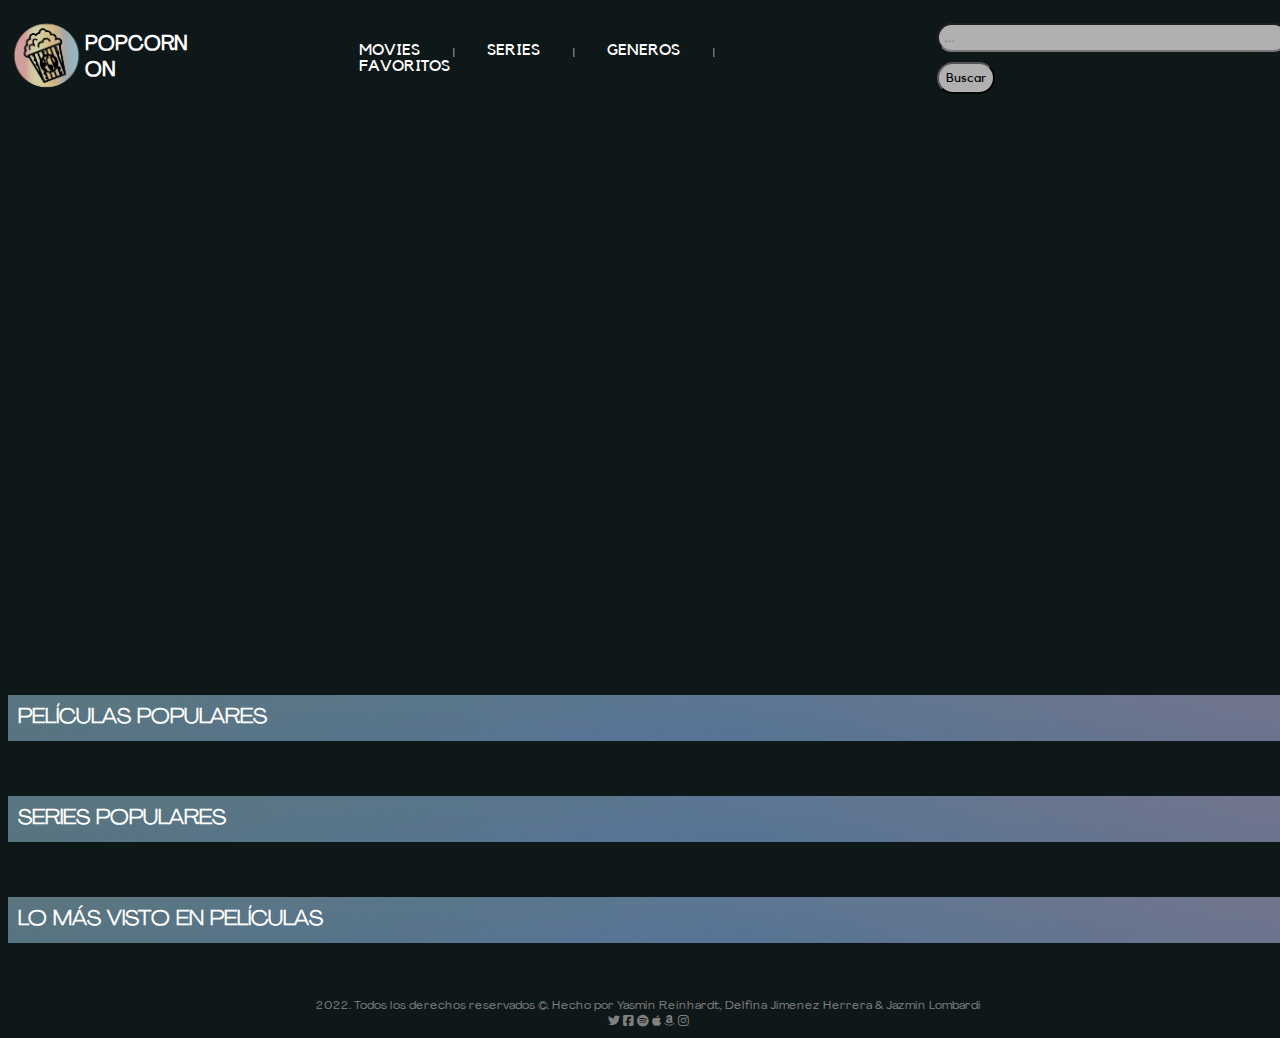
==== index.html @ a882bf92 "hice el index js y modifique" ====
<!DOCTYPE html>
<html lang="en">
<head>
    <meta charset="UTF-8">
    <meta http-equiv="X-UA-Compatible" content="IE=edge">
    <meta name="viewport" content="width=device-width, initial-scale=1.0">
    <link rel="stylesheet" href="./css/index.css">
    <link rel= "stylesheet" href= https://cdnjs.cloudflare.com/ajax/libs/font-awesome/6.1.2/css/all.min.css>
    <title>Home</title>
</head>
<body>
    <header class= "header">
        <img class="logo" src="./img1/logo.png" alt="Logo"> 
        <h1 class= "tit">POPCORN ON</h1> 
        <nav class="menu">
            <a href="./index.html">MOVIES</a>    |     <a href= "./index.html">SERIES</a>     |    <a href="./genres.html">GENEROS</a>     |     <a href="./favorite.html">FAVORITOS</a>
          </nav>
    <form action="./search-results.html" method="GET" class="input">
    <input type="search" name="busqueda" size="40" maxlength="40" placeholder="..." class="buscador">
    <p class="alert"></p>
        <input type="submit" value="Buscar" class="botonBuscador">
           </form>
    </header>
    <div class="video-wrapper">
        <video playsinline autoplay muted loop poster="reyleon">
          <source src="./img1/videorey.mp4" type="video/mp4">
          Your browser does not support the video tag.
        </video>
    </div>
    <main>
        <h2 class= "barras">   PELÍCULAS POPULARES</h2>
        <section class="peliculaspop">
        </section>
        
     
        <h2 class= "barras">   SERIES POPULARES</h2>
        <section class="peliculaspop">
        </section>
       
        <h2 class= "barras">   LO MÁS VISTO EN PELÍCULAS</h2>
        <section class="peliculaspop">
        </section>
    </main>
    <footer class="footer"> 2022. Todos los derechos reservados ©. Hecho por Yasmin Reinhardt, Delfina Jimenez Herrera & Jazmin Lombardi
        <div>
            <i class="fa-brands fa-twitter"></i>
            <i class="fa-brands fa-square-facebook"></i>
            <i class="fa-brands fa-spotify"></i>
            <i class="fa-brands fa-apple"></i>
            <i class="fa-brands fa-amazon"></i>
            <i class="fa-brands fa-instagram"></i>
        </div>
    </footer>
<script src="./js/index.js"></script>
<script src="./js/botonbuscador.js"></script>
</body>

     </html>
---- css/index.css ----
*{
    box-sizing: border-box;
}
body{
    background-color: #0f1819;
    width: 100%;
}
.header { 
    display: flex;
    height: 100px;
    font-size: 10px;
    color: rgb(255, 255, 255); 
}
.tit {
    align-self: center;
    font-family: AgrandirR;
    font-weight: bold;
}
.menu a {
    font-size: 16px;
    font-family: Kollektif;
    color: rgb(255, 255, 255);  
    text-decoration: none;
    padding: 30px;
    transition: color .5s;
}
.menu a:hover {
    color: pink;
}
.menu {
    align-self: center;
    padding: 120px;
}    
      
.input {
    align-self: center;
}
.buscador {
    border-radius: 30px;
    outline: none;
    padding: 5px;
    background-color: rgba(227, 224, 224, 0.763);
}
.botonBuscador {
    border-radius: 30px;
    padding: 7px;
    background-color: rgba(227, 224, 224, 0.763);
    font-family:Kollektif ;

}
.video-wrapper { /* el container del video */
    position: relative;
  
    width: 201vh;
    height: 570px;
  
    /* Propiedad para que el video no sobrepase el div */
    overflow: hidden;
  
    /* Centramos el contenedor */
    text-align: center;
    display: flex;
    align-items: center;
    justify-content: center;
  }
  video {
    /** Con esto se simula el efecto background image */
    object-fit: cover;
    width: 100%;
    height: 100%;
  
    position: absolute;
    top: 0;
    left: 0;
  }
.barras{ 
    font-size: 20px;
    color: rgb(255, 255, 255);
    background-image: url(../img1/grad.png);
    font-family: AgrandirW;
    font-weight: bolder;
    padding: 10px;
}   
.peliculaspop {
   display: flex;
    flex-wrap: wrap;
    flex-direction: row;
    justify-content: space-around; 
    margin: 1% 1% 3% 1%;

}
.pelicula{
    width: 250px;
    height: 150px;
    display: flex;
    flex-wrap: wrap;
    padding: 10px;
    justify-content: center;
    margin: 2px;
}
.imagenport{
    width: 100%;
}
.imagenport:hover { /* Para que se agrande la foto cuando la seleccionas */
    width: 270px;
}

.titaño{
    color: rgb(255, 255, 255);
    text-align: center;
    font-size: 10px;
    font-family: Kollektif;
}
.footer {
    width: 100%;
    font-size: 12px;
    font-family: AgrandirR ;
    text-align: center;
    color: grey;
}
@font-face { /** para agregar nuevas tipografías, descargamos en ttf y creamos carpeta */
    font-family: Kollektif;
    src: url(../tipografias/Kollektif.ttf);
} 
@font-face {
    font-family: AgrandirR ;
    src: url(../tipografias/Agrandir-Regular.ttf);
}
@font-face {
    font-family: AgrandirW;
    src: url(../tipografias/Agrandir-WideLight.ttf);
}
@media (max-width: 450px) {
    .video-wrapper {
       display: none;
      }
      video {
       display: none;
      }
      .barras{
    padding: 2px;
    width: 100%;
}
.header { 
    height: 80px;
    font-size: 10px; 
    width: 90%;
    margin: 0px; 
    padding: 0px;
}
.tit {
   font-size: 15px;
}
.menu a {
    font-size: 14px;
    padding: 5px;  
}
.menu {
    align-self: center;
    padding: 30px;
}         
.buscador {
    max-width: 20%;
     padding: 1px;
 }
 .botonBuscador {
     padding: 1px;
     max-width: 50%;
 }
 .input {
     width: 35%;
 }
.pelicula {
    margin-bottom: 10%;
}
.footer {
    font-size: 9px;
    margin: 2px;
    padding: 0px;
    align-items: center;
}
.peliculaspop{
    flex-direction: column;
    align-items: center;
}
body {
    margin: 1px;
}
}
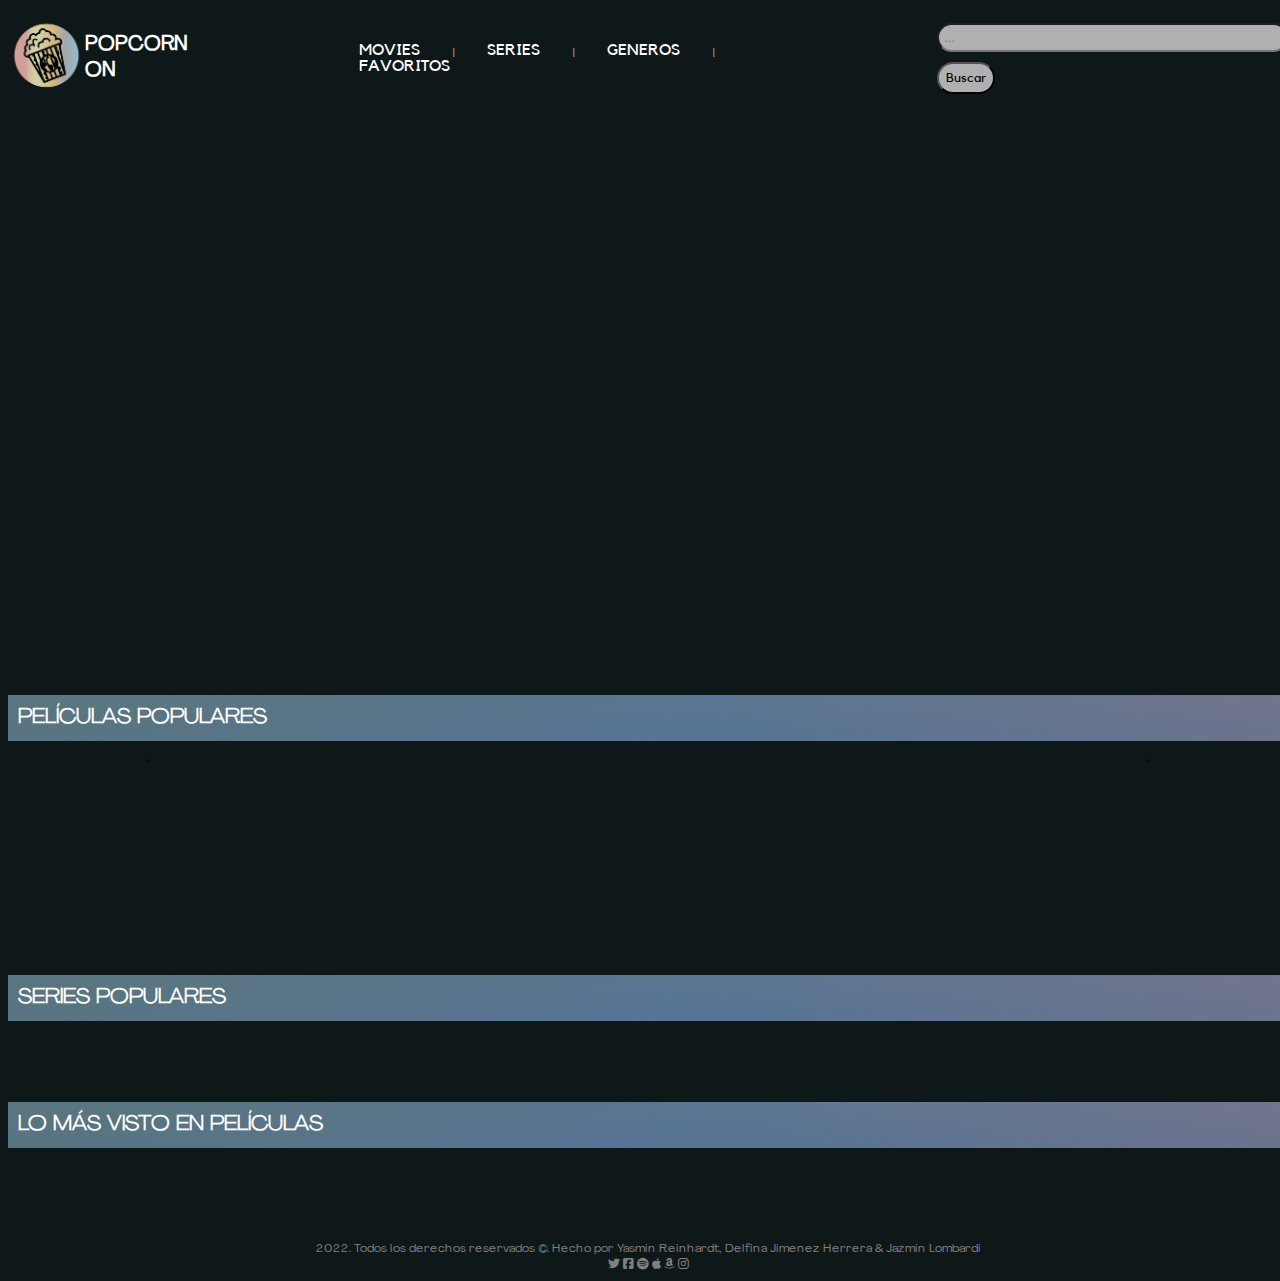
==== commit 3884b6ab: "css" ====
--- a/index.html
+++ b/index.html
@@ -5,6 +5,8 @@
     <meta http-equiv="X-UA-Compatible" content="IE=edge">
     <meta name="viewport" content="width=device-width, initial-scale=1.0">
     <link rel="stylesheet" href="./css/index.css">
+    <link rel="stylesheet" href="./css/inde_lomasvisto.css">
+    <link rel="stylesheet" href="./css/index_series.css">
     <link rel= "stylesheet" href= https://cdnjs.cloudflare.com/ajax/libs/font-awesome/6.1.2/css/all.min.css>
     <title>Home</title>
 </head>
@@ -30,15 +32,24 @@
     <main>
         <h2 class= "barras">   PELÍCULAS POPULARES</h2>
         <section class="peliculaspop">
+            `<a class= "borde" href="">
+                <article class="pelicula">
+                    <img class="imagenport" src="">
+                    <div class= "titaño">
+                        <h3 class ="titulos"></h3>
+                        <h3 class="fecha"></h3>
+                    </div>
+                    </a>
+                </article>`
         </section>
         
      
         <h2 class= "barras">   SERIES POPULARES</h2>
-        <section class="peliculaspop">
+        <section class="seriesspop">
         </section>
        
         <h2 class= "barras">   LO MÁS VISTO EN PELÍCULAS</h2>
-        <section class="peliculaspop">
+        <section class="lomasvisto">
         </section>
     </main>
     <footer class="footer"> 2022. Todos los derechos reservados ©. Hecho por Yasmin Reinhardt, Delfina Jimenez Herrera & Jazmin Lombardi
@@ -55,4 +66,4 @@
 <script src="./js/botonbuscador.js"></script>
 </body>
 
-     </html>+     </html>
--- a/css/index.css
+++ b/css/index.css
@@ -5,6 +5,9 @@
     background-color: #0f1819;
     width: 100%;
 }
+
+
+/* Header */
 .header { 
     display: flex;
     height: 100px;
@@ -48,6 +51,9 @@
     font-family:Kollektif ;
 
 }
+
+
+/* Video */
 .video-wrapper { /* el container del video */
     position: relative;
   
@@ -73,6 +79,10 @@
     top: 0;
     left: 0;
   }
+  
+  
+  
+  /* Barras de texto de todos los html */
 .barras{ 
     font-size: 20px;
     color: rgb(255, 255, 255);
@@ -81,13 +91,41 @@
     font-weight: bolder;
     padding: 10px;
 }   
+
+
+/* Dettale de genero */
+.titulogen{ 
+    font-size: 20px;
+    color: rgb(255, 255, 255);
+    background-image: url(../img1/grad.png);
+    font-family: AgrandirW;
+    font-weight: bolder;
+    padding: 10px;
+}   
+.titulogenserie{ 
+    font-size: 20px;
+    color: rgb(255, 255, 255);
+    background-image: url(../img1/grad.png);
+    font-family: AgrandirW;
+    font-weight: bolder;
+    padding: 10px;
+}  
+.detalleGeneroPeli{
+    display: flex;
+     flex-wrap: wrap;
+     flex-direction: row;
+     justify-content: space-around; 
+     margin: 1% 1% 3% 1%;
+}
+
+
+/* Index */ 
 .peliculaspop {
    display: flex;
     flex-wrap: wrap;
     flex-direction: row;
     justify-content: space-around; 
-    margin: 1% 1% 3% 1%;
-
+    margin: 1% 1% 5% 1%;
 }
 .pelicula{
     width: 250px;
@@ -96,7 +134,10 @@
     flex-wrap: wrap;
     padding: 10px;
     justify-content: center;
-    margin: 2px;
+    margin: 1% 1% 3% 1%;
+}
+.fecha {
+    margin: 0% 0% 6% 0%;
 }
 .imagenport{
     width: 100%;
@@ -104,13 +145,56 @@
 .imagenport:hover { /* Para que se agrande la foto cuando la seleccionas */
     width: 270px;
 }
-
 .titaño{
     color: rgb(255, 255, 255);
     text-align: center;
     font-size: 10px;
     font-family: Kollektif;
 }
+a.borde{
+    background-color: aliceblue;
+}
+/* Generos */
+.titulosgenero{
+    display: flex;
+    flex-wrap: wrap;
+    flex-direction: row;
+    justify-content: center;
+    font-size: 25px;
+    background-image: linear-gradient(#beaec0, rgb(165, 151, 176),#9a82a0);
+    padding: 20px 30px 20px 30px;
+    font-family: Kollektif;
+    color: rgb(255, 255, 255);
+    text-decoration: none; 
+    border-style: groove;
+    border-radius: 10px;
+}
+.generoPeli{
+    display: flex;
+     flex-wrap: wrap;
+     flex-direction: row;
+     justify-content: space-around; 
+     margin: 1% 1% 5% 1%;
+}
+.generoSerie{
+display: flex;
+ flex-wrap: wrap;
+ flex-direction: row;
+ justify-content: space-around; 
+ margin: 1% 1% 5% 1%;
+}
+
+.gen{
+    width: 190px;
+    height: 120px;
+    display: flex;
+    flex-wrap: wrap;
+    padding: 20px;
+    justify-content: center;
+}
+
+/* Footer */
+
 .footer {
     width: 100%;
     font-size: 12px;
@@ -118,6 +202,9 @@
     text-align: center;
     color: grey;
 }
+
+/* Media */
+
 @font-face { /** para agregar nuevas tipografías, descargamos en ttf y creamos carpeta */
     font-family: Kollektif;
     src: url(../tipografias/Kollektif.ttf);
--- a/css/inde_lomasvisto.css
+++ b/css/inde_lomasvisto.css
@@ -0,0 +1,189 @@
+*{
+    box-sizing: border-box;
+}
+body{
+    background-color: #0f1819;
+    width: 100%;
+}
+.header { 
+    display: flex;
+    height: 100px;
+    font-size: 10px;
+    color: rgb(255, 255, 255); 
+}
+.tit {
+    align-self: center;
+    font-family: AgrandirR;
+    font-weight: bold;
+}
+.menu a {
+    font-size: 16px;
+    font-family: Kollektif;
+    color: rgb(255, 255, 255);  
+    text-decoration: none;
+    padding: 30px;
+    transition: color .5s;
+}
+.menu a:hover {
+    color: pink;
+}
+.menu {
+    align-self: center;
+    padding: 120px;
+}    
+      
+.input {
+    align-self: center;
+}
+.buscador {
+    border-radius: 30px;
+    outline: none;
+    padding: 5px;
+    background-color: rgba(227, 224, 224, 0.763);
+}
+.botonBuscador {
+    border-radius: 30px;
+    padding: 7px;
+    background-color: rgba(227, 224, 224, 0.763);
+    font-family:Kollektif ;
+
+}
+.video-wrapper { /* el container del video */
+    position: relative;
+  
+    width: 201vh;
+    height: 570px;
+  
+    /* Propiedad para que el video no sobrepase el div */
+    overflow: hidden;
+  
+    /* Centramos el contenedor */
+    text-align: center;
+    display: flex;
+    align-items: center;
+    justify-content: center;
+  }
+  video {
+    /** Con esto se simula el efecto background image */
+    object-fit: cover;
+    width: 100%;
+    height: 100%;
+  
+    position: absolute;
+    top: 0;
+    left: 0;
+  }
+.barras{ 
+    font-size: 20px;
+    color: rgb(255, 255, 255);
+    background-image: url(../img1/grad.png);
+    font-family: AgrandirW;
+    font-weight: bolder;
+    padding: 10px;
+}   
+.lomasvisto {
+   display: flex;
+    flex-wrap: wrap;
+    flex-direction: row;
+    justify-content: space-around; 
+    margin: 1% 1% 6% 1%;
+
+}
+.pelicula{
+    width: 250px;
+    height: 150px;
+    display: flex;
+    flex-wrap: wrap;
+    padding: 10px;
+    justify-content: center;
+    margin: 2px;
+}
+.imagenport{
+    width: 100%;
+}
+.imagenport:hover { /* Para que se agrande la foto cuando la seleccionas */
+    width: 270px;
+}
+
+.titaño{
+    color: rgb(255, 255, 255);
+    text-align: center;
+    font-size: 10px;
+    font-family: Kollektif;
+}
+.footer {
+    width: 100%;
+    font-size: 12px;
+    font-family: AgrandirR ;
+    text-align: center;
+    color: grey;
+}
+@font-face { /** para agregar nuevas tipografías, descargamos en ttf y creamos carpeta */
+    font-family: Kollektif;
+    src: url(../tipografias/Kollektif.ttf);
+} 
+@font-face {
+    font-family: AgrandirR ;
+    src: url(../tipografias/Agrandir-Regular.ttf);
+}
+@font-face {
+    font-family: AgrandirW;
+    src: url(../tipografias/Agrandir-WideLight.ttf);
+}
+@media (max-width: 450px) {
+    .video-wrapper {
+       display: none;
+      }
+      video {
+       display: none;
+      }
+      .barras{
+    padding: 2px;
+    width: 100%;
+}
+.header { 
+    height: 80px;
+    font-size: 10px; 
+    width: 90%;
+    margin: 0px; 
+    padding: 0px;
+}
+.tit {
+   font-size: 15px;
+}
+.menu a {
+    font-size: 14px;
+    padding: 5px;  
+}
+.menu {
+    align-self: center;
+    padding: 30px;
+}         
+.buscador {
+    max-width: 20%;
+     padding: 1px;
+ }
+ .botonBuscador {
+     padding: 1px;
+     max-width: 50%;
+ }
+ .input {
+     width: 35%;
+ }
+.pelicula {
+    margin-bottom: 10%;
+}
+.footer {
+    font-size: 9px;
+    margin: 2px;
+    padding: 0px;
+    align-items: center;
+}
+.peliculaspop{
+    flex-direction: column;
+    align-items: center;
+}
+body {
+    margin: 1px;
+}
+}--- a/css/index_series.css
+++ b/css/index_series.css
@@ -0,0 +1,192 @@
+*{
+    box-sizing: border-box;
+}
+body{
+    background-color: #0f1819;
+    width: 100%;
+}
+.header { 
+    display: flex;
+    height: 100px;
+    font-size: 10px;
+    color: rgb(255, 255, 255); 
+}
+.tit {
+    align-self: center;
+    font-family: AgrandirR;
+    font-weight: bold;
+}
+.menu a {
+    font-size: 16px;
+    font-family: Kollektif;
+    color: rgb(255, 255, 255);  
+    text-decoration: none;
+    padding: 30px;
+    transition: color .5s;
+}
+.menu a:hover {
+    color: pink;
+}
+.menu {
+    align-self: center;
+    padding: 120px;
+}    
+      
+.input {
+    align-self: center;
+}
+.buscador {
+    border-radius: 30px;
+    outline: none;
+    padding: 5px;
+    background-color: rgba(227, 224, 224, 0.763);
+}
+.botonBuscador {
+    border-radius: 30px;
+    padding: 7px;
+    background-color: rgba(227, 224, 224, 0.763);
+    font-family:Kollektif ;
+
+}
+.video-wrapper { /* el container del video */
+    position: relative;
+  
+    width: 201vh;
+    height: 570px;
+  
+    /* Propiedad para que el video no sobrepase el div */
+    overflow: hidden;
+  
+    /* Centramos el contenedor */
+    text-align: center;
+    display: flex;
+    align-items: center;
+    justify-content: center;
+  }
+  video {
+    /** Con esto se simula el efecto background image */
+    object-fit: cover;
+    width: 100%;
+    height: 100%;
+  
+    position: absolute;
+    top: 0;
+    left: 0;
+  }
+.barras{ 
+    font-size: 20px;
+    color: rgb(255, 255, 255);
+    background-image: url(../img1/grad.png);
+    font-family: AgrandirW;
+    font-weight: bolder;
+    padding: 10px;
+}   
+.seriesspop {
+   display: flex;
+    flex-wrap: wrap;
+    flex-direction: row;
+    justify-content: space-around; 
+    margin: 1% 1% 5% 1%;
+
+}
+.pelicula{
+    width: 250px;
+    height: 150px;
+    display: flex;
+    flex-wrap: wrap;
+    padding: 10px;
+    justify-content: center;
+    margin: 2px;
+   
+}
+
+
+.imagenport{
+    width: 100%;
+}
+.imagenport:hover { /* Para que se agrande la foto cuando la seleccionas */
+    width: 270px;
+}
+
+.titaño{
+    color: rgb(255, 255, 255);
+    text-align: center;
+    font-size: 10px;
+    font-family: Kollektif;
+}
+.footer {
+    width: 100%;
+    font-size: 12px;
+    font-family: AgrandirR ;
+    text-align: center;
+    color: grey;
+}
+@font-face { /** para agregar nuevas tipografías, descargamos en ttf y creamos carpeta */
+    font-family: Kollektif;
+    src: url(../tipografias/Kollektif.ttf);
+} 
+@font-face {
+    font-family: AgrandirR ;
+    src: url(../tipografias/Agrandir-Regular.ttf);
+}
+@font-face {
+    font-family: AgrandirW;
+    src: url(../tipografias/Agrandir-WideLight.ttf);
+}
+@media (max-width: 450px) {
+    .video-wrapper {
+       display: none;
+      }
+      video {
+       display: none;
+      }
+      .barras{
+    padding: 2px;
+    width: 100%;
+}
+.header { 
+    height: 80px;
+    font-size: 10px; 
+    width: 90%;
+    margin: 0px; 
+    padding: 0px;
+}
+.tit {
+   font-size: 15px;
+}
+.menu a {
+    font-size: 14px;
+    padding: 5px;  
+}
+.menu {
+    align-self: center;
+    padding: 30px;
+}         
+.buscador {
+    max-width: 20%;
+     padding: 1px;
+ }
+ .botonBuscador {
+     padding: 1px;
+     max-width: 50%;
+ }
+ .input {
+     width: 35%;
+ }
+.pelicula {
+    margin-bottom: 10%;
+}
+.footer {
+    font-size: 9px;
+    margin: 2px;
+    padding: 0px;
+    align-items: center;
+}
+.peliculaspop{
+    flex-direction: column;
+    align-items: center;
+}
+body {
+    margin: 1px;
+}
+}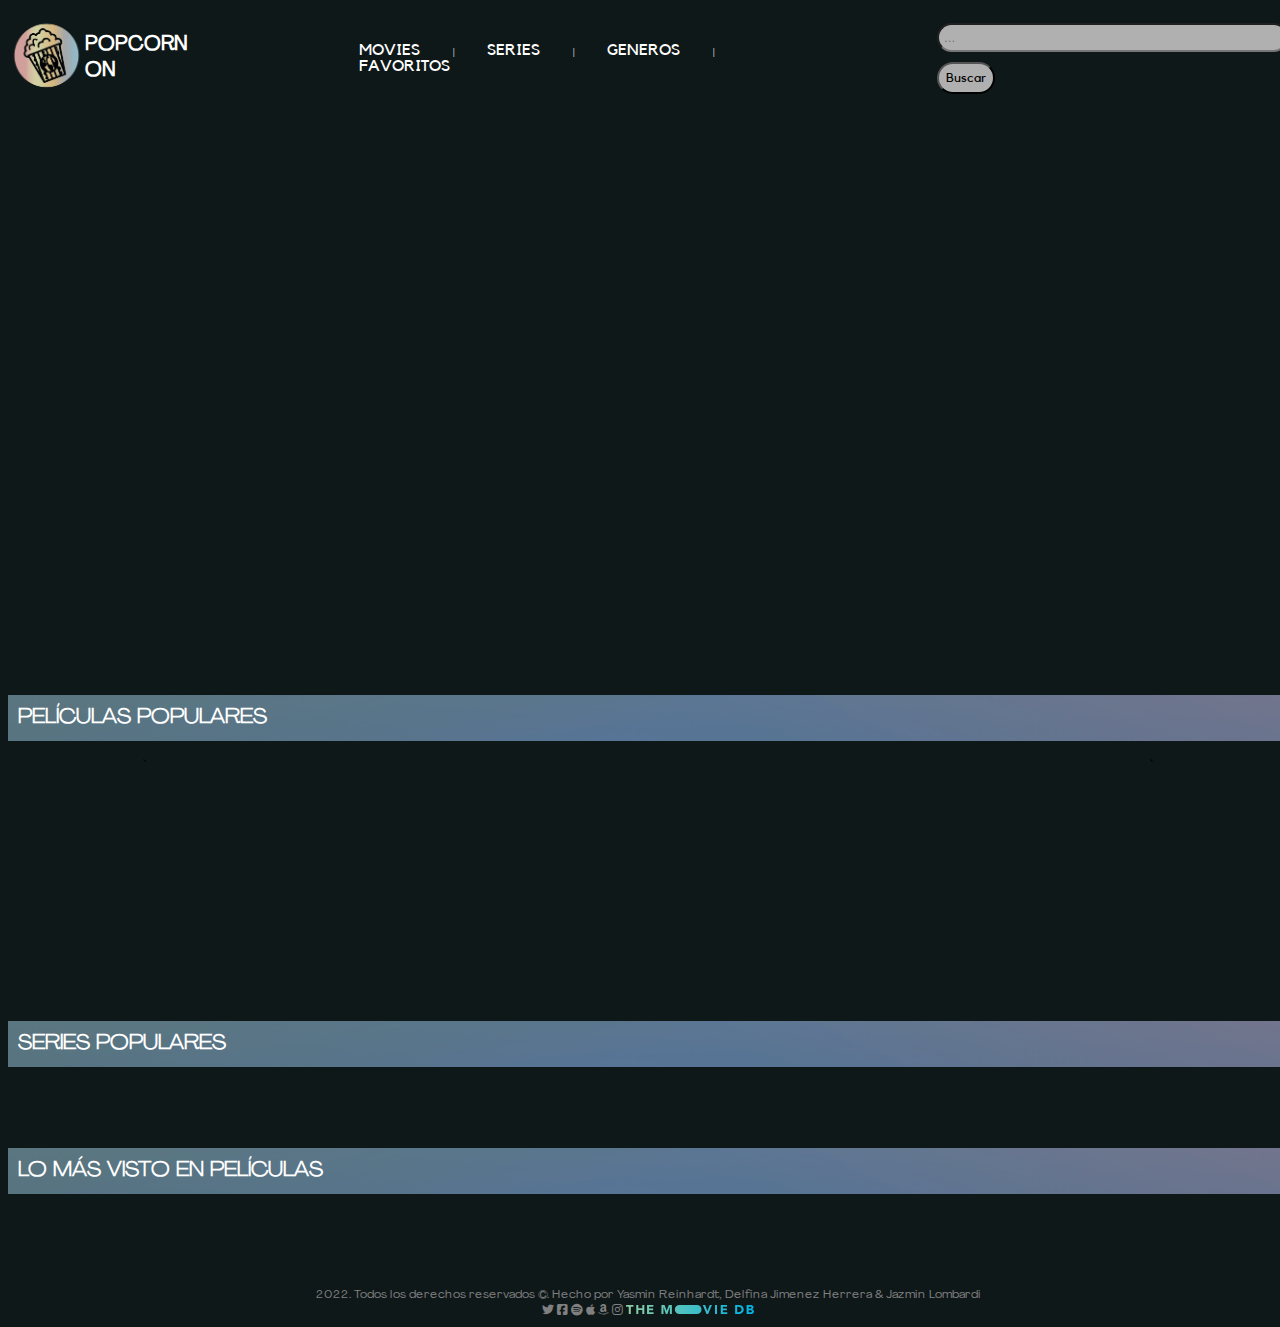
==== commit ee79cf2c: "casi" ====
--- a/index.html
+++ b/index.html
@@ -46,6 +46,7 @@
      
         <h2 class= "barras">   SERIES POPULARES</h2>
         <section class="seriesspop">
+            
         </section>
        
         <h2 class= "barras">   LO MÁS VISTO EN PELÍCULAS</h2>
@@ -60,6 +61,7 @@
             <i class="fa-brands fa-apple"></i>
             <i class="fa-brands fa-amazon"></i>
             <i class="fa-brands fa-instagram"></i>
+            <a href="https://www.themoviedb.org/?language=es"><img class="TMDB" src="./img1/logoT.svg" alt="logo"></a>
         </div>
     </footer>
 <script src="./js/index.js"></script>
--- a/css/index.css
+++ b/css/index.css
@@ -57,7 +57,7 @@
 .video-wrapper { /* el container del video */
     position: relative;
   
-    width: 201vh;
+    width: 174.5vh;
     height: 570px;
   
     /* Propiedad para que el video no sobrepase el div */
@@ -94,7 +94,7 @@
 
 
 /* Dettale de genero */
-.titulogen{ 
+.titulogenpeli{ 
     font-size: 20px;
     color: rgb(255, 255, 255);
     background-image: url(../img1/grad.png);
@@ -117,8 +117,19 @@
      justify-content: space-around; 
      margin: 1% 1% 3% 1%;
 }
-
-
+.detalleGeneroSerie{
+    display: flex;
+     flex-wrap: wrap;
+     flex-direction: row;
+     justify-content: space-around; 
+     margin: 1% 1% 3% 1%;
+}
+
+a.bordegen{
+    background-color: rgba(41, 43, 44, 0.668);
+    border-radius: 3%;
+    
+}
 /* Index */ 
 .peliculaspop {
    display: flex;
@@ -127,6 +138,22 @@
     justify-content: space-around; 
     margin: 1% 1% 5% 1%;
 }
+.seriesspop {
+    display: flex;
+     flex-wrap: wrap;
+     flex-direction: row;
+     justify-content: space-around; 
+     margin: 1% 1% 5% 1%;
+ 
+ }
+ .lomasvisto {
+    display: flex;
+     flex-wrap: wrap;
+     flex-direction: row;
+     justify-content: space-around; 
+     margin: 1% 1% 6% 1%;
+ 
+ }
 .pelicula{
     width: 250px;
     height: 150px;
@@ -152,7 +179,8 @@
     font-family: Kollektif;
 }
 a.borde{
-    background-color: aliceblue;
+    background-color: rgba(41, 43, 44, 0.668);
+    border-radius: 3%;
 }
 /* Generos */
 .titulosgenero{
@@ -161,36 +189,77 @@
     flex-direction: row;
     justify-content: center;
     font-size: 25px;
+    padding: 5px 5px 5px 5px;
+    font-family: Kollektif;
+    color: rgb(255, 255, 255);
+    text-decoration: none; 
+   
+}
+.generoPeli {
+    display: grid;
+    grid-template-columns: repeat(3, 1fr);
+    gap: 8px;
+    margin: 2%;
+}
+
+.generoSerie{
+    display: grid;
+    grid-template-columns: repeat(3, 1fr);
+    gap: 8px;
+    margin: 2%;
+    
+}
+
+.cajagen {
+    display: grid;
+    gap: 2px;
     background-image: linear-gradient(#beaec0, rgb(165, 151, 176),#9a82a0);
-    padding: 20px 30px 20px 30px;
-    font-family: Kollektif;
-    color: rgb(255, 255, 255);
-    text-decoration: none; 
-    border-style: groove;
     border-radius: 10px;
 }
-.generoPeli{
-    display: flex;
-     flex-wrap: wrap;
-     flex-direction: row;
-     justify-content: space-around; 
-     margin: 1% 1% 5% 1%;
-}
-.generoSerie{
-display: flex;
- flex-wrap: wrap;
- flex-direction: row;
- justify-content: space-around; 
- margin: 1% 1% 5% 1%;
-}
-
-.gen{
-    width: 190px;
-    height: 120px;
+.cajagen:hover {
+    opacity: 55%;
+}
+
+
+a.angen{
+    text-decoration: none;
+    text-align: center;
+    font-size: 20px;
+    text-transform: uppercase;
+}
+/* Favoritos */
+.titulofav{ 
+    font-size: 20px;
+    color: rgb(255, 255, 255);
+    background-image: url(../img1/grad.png);
+    font-family: AgrandirW;
+    font-weight: bolder;
+    padding: 10px;
+}   
+.favoritospeli{
     display: flex;
     flex-wrap: wrap;
-    padding: 20px;
-    justify-content: center;
+    flex-direction: row;
+    justify-content: space-around; 
+    margin: 1% 1% 5% 1%;
+
+
+}
+.favoritosserie{
+        display: flex;
+         flex-wrap: wrap;
+         flex-direction: row;
+         justify-content: space-around; 
+         margin: 1% 1% 5% 1%;
+     
+     
+}
+.favorites{
+    color: #ffffff;  
+    font-family: Kollektif;
+}
+.favorit{color: #ffffff;  
+    font-family: Kollektif;
 }
 
 /* Footer */
@@ -201,6 +270,9 @@
     font-family: AgrandirR ;
     text-align: center;
     color: grey;
+}
+.TMDB{
+    width: 10%;
 }
 
 /* Media */
@@ -259,6 +331,7 @@
  }
 .pelicula {
     margin-bottom: 10%;
+    padding: 5%;
 }
 .footer {
     font-size: 9px;
@@ -270,7 +343,41 @@
     flex-direction: column;
     align-items: center;
 }
+.seriesspop{ flex-direction: column;
+    align-items: center;
+}
+.lomasvisto{
+    flex-direction: column;
+    align-items: center;
+}
 body {
     margin: 1px;
 }
-}+.generoPeli {
+    display: grid;
+    grid-template-columns: repeat(1, 1fr);
+   
+}
+
+.generoSerie{
+    display: grid;
+    grid-template-columns: repeat(1, 1fr);
+    
+    
+}
+.detalleGeneroSerie{
+    flex-direction: column;
+    align-items: center;
+
+}
+.detalleGeneroPeli{
+    flex-direction: column;
+    align-items: center;
+
+}
+}
+
+
+
+
+
